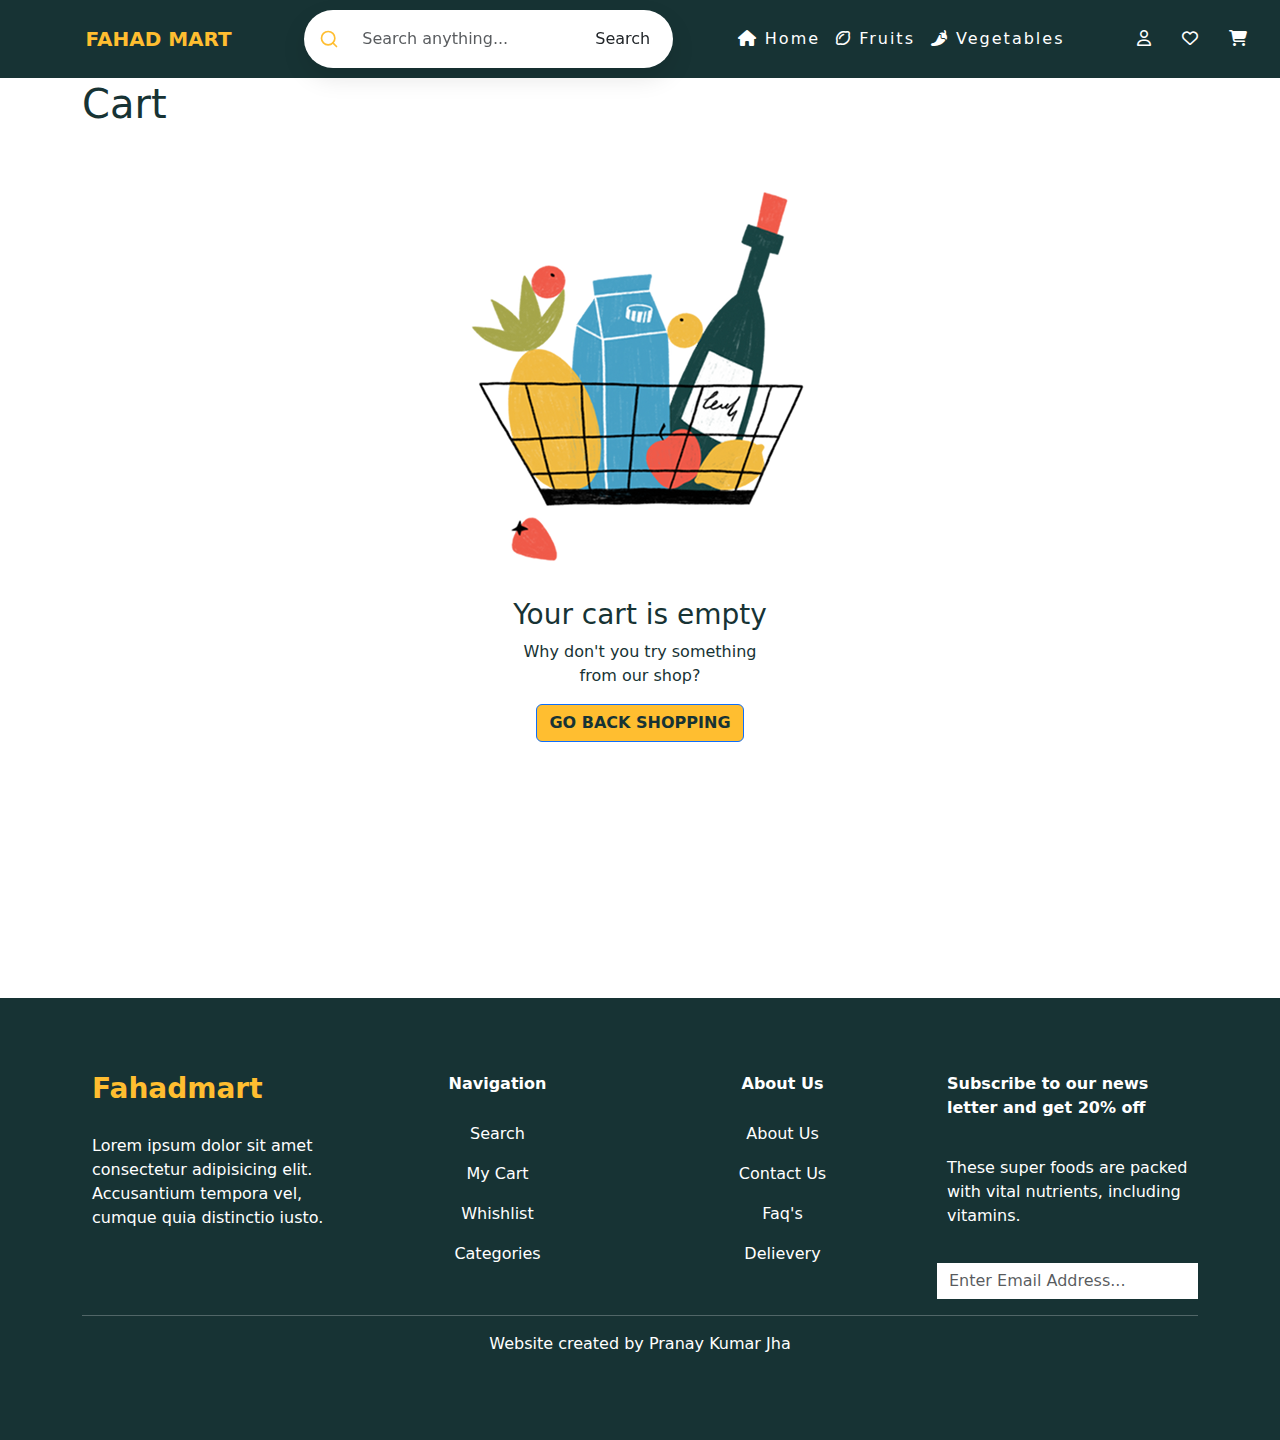
==== cart.html @ 6d3a5067 "Initial Commit" ====
<!DOCTYPE html>
<html lang="en">
<head>
    <meta charset="UTF-8">
    <meta name="viewport" content="width=device-width, initial-scale=1.0">
    <link rel="stylesheet" href="cart.css">
    <link rel="stylesheet" href="responsive.css">
    <link rel="stylesheet" href="/bootstrap-5.3.3-dist/bootstrap-5.3.3-dist/css/bootstrap.min.css">
    <link rel="stylesheet" href="https://cdnjs.cloudflare.com/ajax/libs/font-awesome/6.7.2/css/all.min.css" integrity="sha512-Evv84Mr4kqVGRNSgIGL/F/aIDqQb7xQ2vcrdIwxfjThSH8CSR7PBEakCr51Ck+w+/U6swU2Im1vVX0SVk9ABhg==" crossorigin="anonymous" referrerpolicy="no-referrer" />
    <link rel="stylesheet" href="https://fonts.googleapis.com/css2?family=Material+Symbols+Rounded:opsz,wght,FILL,GRAD@24,400,0,0&icon_names=arrow_forward" />
    <link rel="stylesheet" href="https://cdn.jsdelivr.net/npm/swiper@11/swiper-bundle.min.css">
    <title>FAHAD MART</title>
</head>
<body>

    <nav class="navbar navbar-expand-sm navbar-dark bg-dark">
        <div class="container-fluid section-first" style="position: fixed; z-index: 2; top: 0; left: 0;">
            <div class="nav-bar" style="display: flex; justify-content: space-between; align-items: center; width: 100%; padding: 10px 10px;">
                <div class="nav-bar-second" style="padding-left: 6%;">
                    <a class="navbar-brand" href="index.html" style="font-weight: bold;">FAHAD MART</a>
                    <button class="navbar-toggler" type="button" data-bs-toggle="collapse" data-bs-target="#mynavbar">
                        <span class="navbar-toggler-icon"></span>
                    </button>
                </div>
                <div class="nav-bar-third">
                    <div class="search-container position-relative">
                        <form class="d-flex align-items-center">
                            <svg xmlns="http://www.w3.org/2000/svg" width="20" height="20" viewBox="0 0 24 24" fill="none"
                                stroke="currentColor" stroke-width="2" stroke-linecap="round" stroke-linejoin="round"
                                class="search-icon feather feather-search">
                                <circle cx="11" cy="11" r="8"></circle>
                                <line x1="21" y1="21" x2="16.65" y2="16.65"></line>
                            </svg>
                            <input class="form-control search-input ps-5" type="search"
                                   placeholder="Search anything..." aria-label="Search">
                            <button class="btn btn-search ms-2" type="submit">Search</button>
                        </form>
                    </div>
                    <!-- <form class="d-flex">
                        <input class="form-control me-2" type="text" placeholder="Search">
                    </form> -->
                </div>
                <div class="nav-bar-fourth" style="letter-spacing: 2px;">
                    <div class="collapse navbar-collapse" id="mynavbar">
                        <ul class="navbar-nav me-auto">
                            <li class="nav-item">
                            <a class="nav-link" href="index.html"><i class="fa-solid fa-house"></i> Home</a>
                            </li>
                            <li class="nav-item">
                            <a class="nav-link" href="fruits.html"><i class="fa-regular fa-lemon"></i> Fruits</a>
                            </li>
                            <li class="nav-item">
                            <a class="nav-link" href="#"><i class="fa-solid fa-pepper-hot"></i> Vegetables</a>
                            </li>
                        </ul>
                    </div>
                </div>
                <div class="nav-bar-fifth" style="gap: 2px; letter-spacing: 15px;">
                    <ul class="navbar-nav me-auto mb-2 mb-lg-0">
                        <li class="nav-item">
                            <a class="nav-link" href="sign.html"><i class="fa-regular fa-user"></i></a>
                        </li>
                        <li class="nav-item">
                            <a class="nav-link" href="#"><i class="fa-regular fa-heart"></i></a>
                        </li>
                        <li class="nav-item">
                            <a class="nav-link" href="cart.html"><i class="fa-solid fa-cart-shopping"></i></a>
                        </li>
                    </ul>
                </div>
            </div>
        </div>
    </nav>

    <div class="cart">
        <div class="container">
            <div class="row" style="padding-bottom: 3%;">
                <div class="d-flex" style="align-items: center; justify-content: space-between;">
                    <div class="">
                        <h1>Cart</h1>
                    </div>
                </div>
            </div>

            <div class="row justify-content-center">
                <div class="col-12 d-flex flex-column align-items-center text-center">
                  <img src="mango-images/tutti-shopping-basket-with-fruit-milk-and-wine-1 1 (2).png" class="img-fluid mb-3" alt="Centered Image">
                  <h3 class="mb-2">Your cart is empty</h3>
                  <span class="mb-3">Why don't you try something <br> from our shop?</span>
                  <a href="index.html">
                    <button class="btn btn-primary" style="font-weight: bold; background-color: #ffbe30; color: #173334;">
                      GO BACK SHOPPING
                    </button>
                  </a>
                </div>
              </div>
        </div>
    </div>

    


    <div class="footer">
        <div class="container">
            <div class="row">
                <div class="col-lg-3 col-md-6 col-sm-12 footer-box">
                    <h3 style="color: #ffbe30; font-weight: bold; padding: 10px;">Fahadmart</h3>
                    <p style="padding: 10px;">Lorem ipsum dolor sit amet consectetur adipisicing elit. Accusantium tempora vel, cumque quia distinctio iusto.</p>
                </div>

                <div class="col-lg-3 col-md-6 col-sm-12 footer-box" style="justify-items: center;">
                    <p style="padding: 10px;"><b>Navigation</b></p>
                    <p>
                    
                     Search
                    </p>
                    <p>
                        My Cart
                    </p>
                    <p>
                        Whishlist
                    </p>
                    <p>
                        Categories
                    </p>
                </div>

                <div class="col-lg-3 col-md-6 col-sm-12 footer-box" style="justify-items: center;">
                    <p style="padding: 10px;"><b>About Us</b></p>
                    <p>
                        About Us
                    </p>
                    <p>
                        Contact Us
                    </p>
                    <p>
                        Faq's
                    </p>
                    <p>
                        Delievery
                    </p>
                </div>

                <div class="col-lg-3 col-md-6 col-sm-12 footer-box" style="justify-items: center;">
                    <p style="padding: 10px;"><b>Subscribe to our news letter and get 20% off</b></p>
                    <p style="padding: 10px;">These super foods are packed with vital nutrients, including vitamins.</p>
                    <input type="email" class="form-control" placeholder="Enter Email Address...">
                    
                </div>

            </div>
            <hr>
            <p class="copyright">Website created by Pranay Kumar Jha</p>
        </div>
    </div>

    <script src="/bootstrap-5.3.3-dist/bootstrap-5.3.3-dist/js/bootstrap.min.js"></script>
    <!-- <script src="/bootstrap-5.3.3-dist/bootstrap-5.3.3-dist/js/bootstrap.bundle .min.js"></script> -->
    <script src="https://cdn.jsdelivr.net/npm/swiper@11/swiper-bundle.min.js"></script>
    <script src="script.js"></script>
</body>
</html>
---- cart.css ----
*{
    padding: 0;
    margin: 0;
    box-sizing: border-box;
}


.section-first{
    padding-right: calc(var(--bs-gutter-x)* .0) !important;
    padding-left: calc(var(--bs-gutter-x)* .0) !important;
}



.nav-bar {
    background-color: #173334;
    width: 100%;
    padding: 0;
    justify-items:center;
}


.navbar {
    background-color: transparent !important;
}

.navbar .nav-link {
    color: #fff !important;
}

.navbar .nav-link.active,
.navbar .nav-link:hover {
    color: #00c896 !important; 
}


.navbar-brand {
    color: #ffbe30 !important;
    font-weight: bold;
}


.navbar-toggler {
    border-color: #ffffff !important;
}

.navbar-toggler-icon {
    filter: invert(1);
}





.cart{
    background-color: #fff;
    color: #173334;
    padding-top: 5%;
    padding-bottom: 20%;
}







.footer{
    padding-top: 5%;
    padding-bottom: 5%;
    background-color: #173334;
    color: #fff;

}

.footer img {
    width: 100%;
}

.footer-box .form-control {
    box-shadow: none !important;
    border: none;
    border-radius: 0 !important;
    margin-top: 25px;
}

.copyright {
    margin-bottom: 0;
    padding-bottom: 20px;
    text-align: center;
}



.search-container {
    background-color: white;
    border-radius: 50px;
    box-shadow: 0 10px 25px rgba(0, 0, 0, 0.1);
    padding: 10px;
    max-width: 500px;
    width: 100%;
    transition: all 0.3s ease;
}

.search-container:hover {
    box-shadow: 0 15px 35px rgba(0, 0, 0, 0.15);
}

.form-control.search-input {
    border: none;
    background: transparent;
    padding-left: 20px;
    font-size: 1rem;
    /* height: 50px; */
}

.form-control.search-input:focus {
    box-shadow: none;
    outline: none;
}

.btn-search {
    background-color: #007bff;
    color: white;
    border-radius: 50px;
    padding: 10px 20px;
    border: none;
    transition: all 0.3s ease;
}

.btn-search:hover {
    background-color: #0056b3;
    transform: scale(1.05);
}

.search-icon {
    color: #ffbe30;
    position: absolute;
    left: 15px;
    top: 50%;
    transform: translateY(-50%);
}
---- responsive.css ----
@media (max-width: 768px) {
    .card-wrapper {
        padding: 10px;
    }

    .card-list .card-item img {
        width: 80%;
    }
}

@media (max-width: 480px) {
    .card-wrapper {
        padding: 5px;
    }

    .card-list .card-item img {
        width: 100%;
    }
}


@media (max-width: 768px) {
    .nav {
      flex-direction: column;
    }
    .nav .nav-link {
      padding: 10px;
    }
}

@media (max-width: 480px) {
    .counter-form {
      flex-direction: column;
      gap: 10px;
    }
  
    .value-button,
    input#number {
      width: 100%;
      max-width: 150px;
    }
}

@media (max-width: 576px) {
    .custom-card {
      width: 100%;
      max-width: 300px; 
      padding: 10px;
    }
  
    .item-text {
      font-size: 16px;
    }
  
    .list-group-item img {
      width: 20px;
      height: 20px;
    }
}
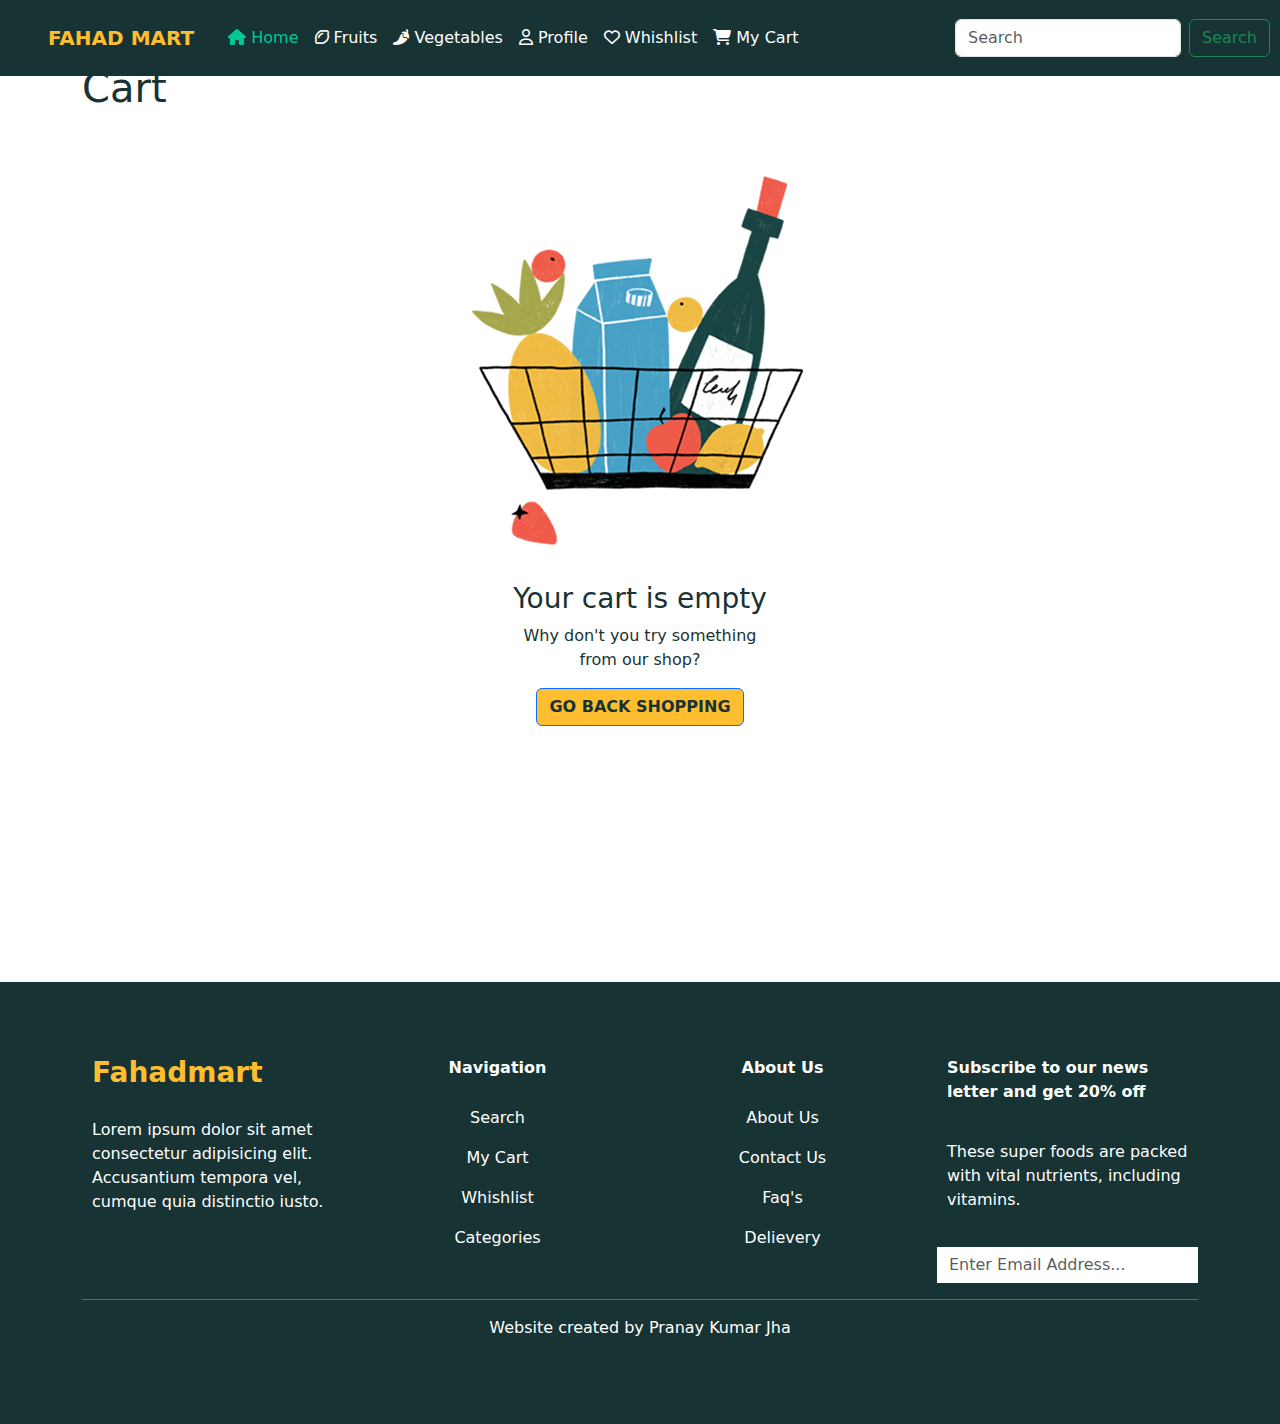
==== commit fca0a58f: "Updated files with latest changes" ====
--- a/cart.html
+++ b/cart.html
@@ -5,7 +5,7 @@
     <meta name="viewport" content="width=device-width, initial-scale=1.0">
     <link rel="stylesheet" href="cart.css">
     <link rel="stylesheet" href="responsive.css">
-    <link rel="stylesheet" href="/bootstrap-5.3.3-dist/bootstrap-5.3.3-dist/css/bootstrap.min.css">
+    <link rel="stylesheet" href="bootstrap-5.3.3-dist/bootstrap-5.3.3-dist/css/bootstrap.min.css">
     <link rel="stylesheet" href="https://cdnjs.cloudflare.com/ajax/libs/font-awesome/6.7.2/css/all.min.css" integrity="sha512-Evv84Mr4kqVGRNSgIGL/F/aIDqQb7xQ2vcrdIwxfjThSH8CSR7PBEakCr51Ck+w+/U6swU2Im1vVX0SVk9ABhg==" crossorigin="anonymous" referrerpolicy="no-referrer" />
     <link rel="stylesheet" href="https://fonts.googleapis.com/css2?family=Material+Symbols+Rounded:opsz,wght,FILL,GRAD@24,400,0,0&icon_names=arrow_forward" />
     <link rel="stylesheet" href="https://cdn.jsdelivr.net/npm/swiper@11/swiper-bundle.min.css">
@@ -13,62 +13,39 @@
 </head>
 <body>
 
-    <nav class="navbar navbar-expand-sm navbar-dark bg-dark">
-        <div class="container-fluid section-first" style="position: fixed; z-index: 2; top: 0; left: 0;">
-            <div class="nav-bar" style="display: flex; justify-content: space-between; align-items: center; width: 100%; padding: 10px 10px;">
-                <div class="nav-bar-second" style="padding-left: 6%;">
-                    <a class="navbar-brand" href="index.html" style="font-weight: bold;">FAHAD MART</a>
-                    <button class="navbar-toggler" type="button" data-bs-toggle="collapse" data-bs-target="#mynavbar">
-                        <span class="navbar-toggler-icon"></span>
-                    </button>
-                </div>
-                <div class="nav-bar-third">
-                    <div class="search-container position-relative">
-                        <form class="d-flex align-items-center">
-                            <svg xmlns="http://www.w3.org/2000/svg" width="20" height="20" viewBox="0 0 24 24" fill="none"
-                                stroke="currentColor" stroke-width="2" stroke-linecap="round" stroke-linejoin="round"
-                                class="search-icon feather feather-search">
-                                <circle cx="11" cy="11" r="8"></circle>
-                                <line x1="21" y1="21" x2="16.65" y2="16.65"></line>
-                            </svg>
-                            <input class="form-control search-input ps-5" type="search"
-                                   placeholder="Search anything..." aria-label="Search">
-                            <button class="btn btn-search ms-2" type="submit">Search</button>
-                        </form>
-                    </div>
-                    <!-- <form class="d-flex">
-                        <input class="form-control me-2" type="text" placeholder="Search">
-                    </form> -->
-                </div>
-                <div class="nav-bar-fourth" style="letter-spacing: 2px;">
-                    <div class="collapse navbar-collapse" id="mynavbar">
-                        <ul class="navbar-nav me-auto">
-                            <li class="nav-item">
-                            <a class="nav-link" href="index.html"><i class="fa-solid fa-house"></i> Home</a>
-                            </li>
-                            <li class="nav-item">
-                            <a class="nav-link" href="fruits.html"><i class="fa-regular fa-lemon"></i> Fruits</a>
-                            </li>
-                            <li class="nav-item">
-                            <a class="nav-link" href="#"><i class="fa-solid fa-pepper-hot"></i> Vegetables</a>
-                            </li>
-                        </ul>
-                    </div>
-                </div>
-                <div class="nav-bar-fifth" style="gap: 2px; letter-spacing: 15px;">
-                    <ul class="navbar-nav me-auto mb-2 mb-lg-0">
+    <nav class="navbar navbar-expand-lg position-fixed z-2">
+        <div class="container-fluid">
+                <a class="navbar-brand ps-5" href="index.html">FAHAD MART</a>
+                <button class="navbar-toggler" type="button" data-bs-toggle="collapse" data-bs-target="#navbarSupportedContent" aria-controls="navbarSupportedContent" aria-expanded="false" aria-label="Toggle navigation">
+                  <span class="navbar-toggler-icon"></span>
+                </button>
+                <div class="collapse navbar-collapse" id="navbarSupportedContent">
+                  <ul class="navbar-nav me-auto mb-2 mb-lg-0">
                         <li class="nav-item">
-                            <a class="nav-link" href="sign.html"><i class="fa-regular fa-user"></i></a>
+                        <a class="nav-link active" aria-current="page" href="index.html"><i class="fa-solid fa-house"></i> Home</a>
                         </li>
                         <li class="nav-item">
-                            <a class="nav-link" href="#"><i class="fa-regular fa-heart"></i></a>
+                        <a class="nav-link" href="fruits.html"><i class="fa-regular fa-lemon"></i> Fruits</a>
                         </li>
                         <li class="nav-item">
-                            <a class="nav-link" href="cart.html"><i class="fa-solid fa-cart-shopping"></i></a>
+                        <a class="nav-link" href="fruits.html"><i class="fa-solid fa-pepper-hot"></i> Vegetables</a>
+                        </li>
+                        <li class="nav-item">
+                            <a class="nav-link" href="sign.html"><i class="fa-regular fa-user"></i> Profile</a>
+                        </li>
+                        <li class="nav-item">
+                            <a class="nav-link" href="#"><i class="fa-regular fa-heart"></i> Whishlist</a>
+                        </li>
+                        <li class="nav-item">
+                            <a class="nav-link" href="cart.html"><i class="fa-solid fa-cart-shopping"></i> My Cart</a>
                         </li>
                     </ul>
-                </div>
-            </div>
+                  <form class="d-flex" role="search">
+                    <input class="form-control me-2" type="search" placeholder="Search" aria-label="Search">
+                    <button class="btn btn-outline-success" type="submit">Search</button>
+                  </form>
+                </div>                
+            
         </div>
     </nav>
 
@@ -96,9 +73,6 @@
               </div>
         </div>
     </div>
-
-    
-
 
     <div class="footer">
         <div class="container">
--- a/cart.css
+++ b/cart.css
@@ -12,34 +12,39 @@
 
 
 
-.nav-bar {
-    background-color: #173334;
+/* Force navbar background color */
+.navbar {
+    background-color: #173334 !important;
+    padding: 0;
     width: 100%;
-    padding: 0;
-    justify-items:center;
 }
 
-
-.navbar {
-    background-color: transparent !important;
+/* Force the container inside navbar to match the navbar's background */
+.navbar .container-fluid,
+.navbar .container {
+    background-color: #173334 !important;
+    padding: 0;
+    margin: 0;
 }
 
+/* Navbar link styling */
 .navbar .nav-link {
     color: #fff !important;
 }
 
+/* Active and hover effects */
 .navbar .nav-link.active,
 .navbar .nav-link:hover {
-    color: #00c896 !important; 
+    color: #00c896 !important;
 }
 
-
+/* Navbar brand styling */
 .navbar-brand {
     color: #ffbe30 !important;
     font-weight: bold;
 }
 
-
+/* Toggler button and icon styling */
 .navbar-toggler {
     border-color: #ffffff !important;
 }
@@ -48,6 +53,31 @@
     filter: invert(1);
 }
 
+/* Collapsed navbar dropdown background color */
+.navbar-collapse {
+    background-color: #fff !important;
+    padding: 10px;
+    border-radius: 0 0 10px 10px;
+}
+
+/* Ensure links inside collapsed navbar are readable */
+.navbar-collapse .nav-link {
+    color: #173334 !important;
+}
+
+/* Smooth collapse animation */
+.navbar-collapse.collapsing,
+.navbar-collapse.show {
+    transition: all 0.3s ease-in-out;
+}
+
+.navbar-collapse{
+    background-color: #173334 !important;
+}
+
+.nav-item .nav-link{
+    color: #fff !important;
+}
 
 
 
